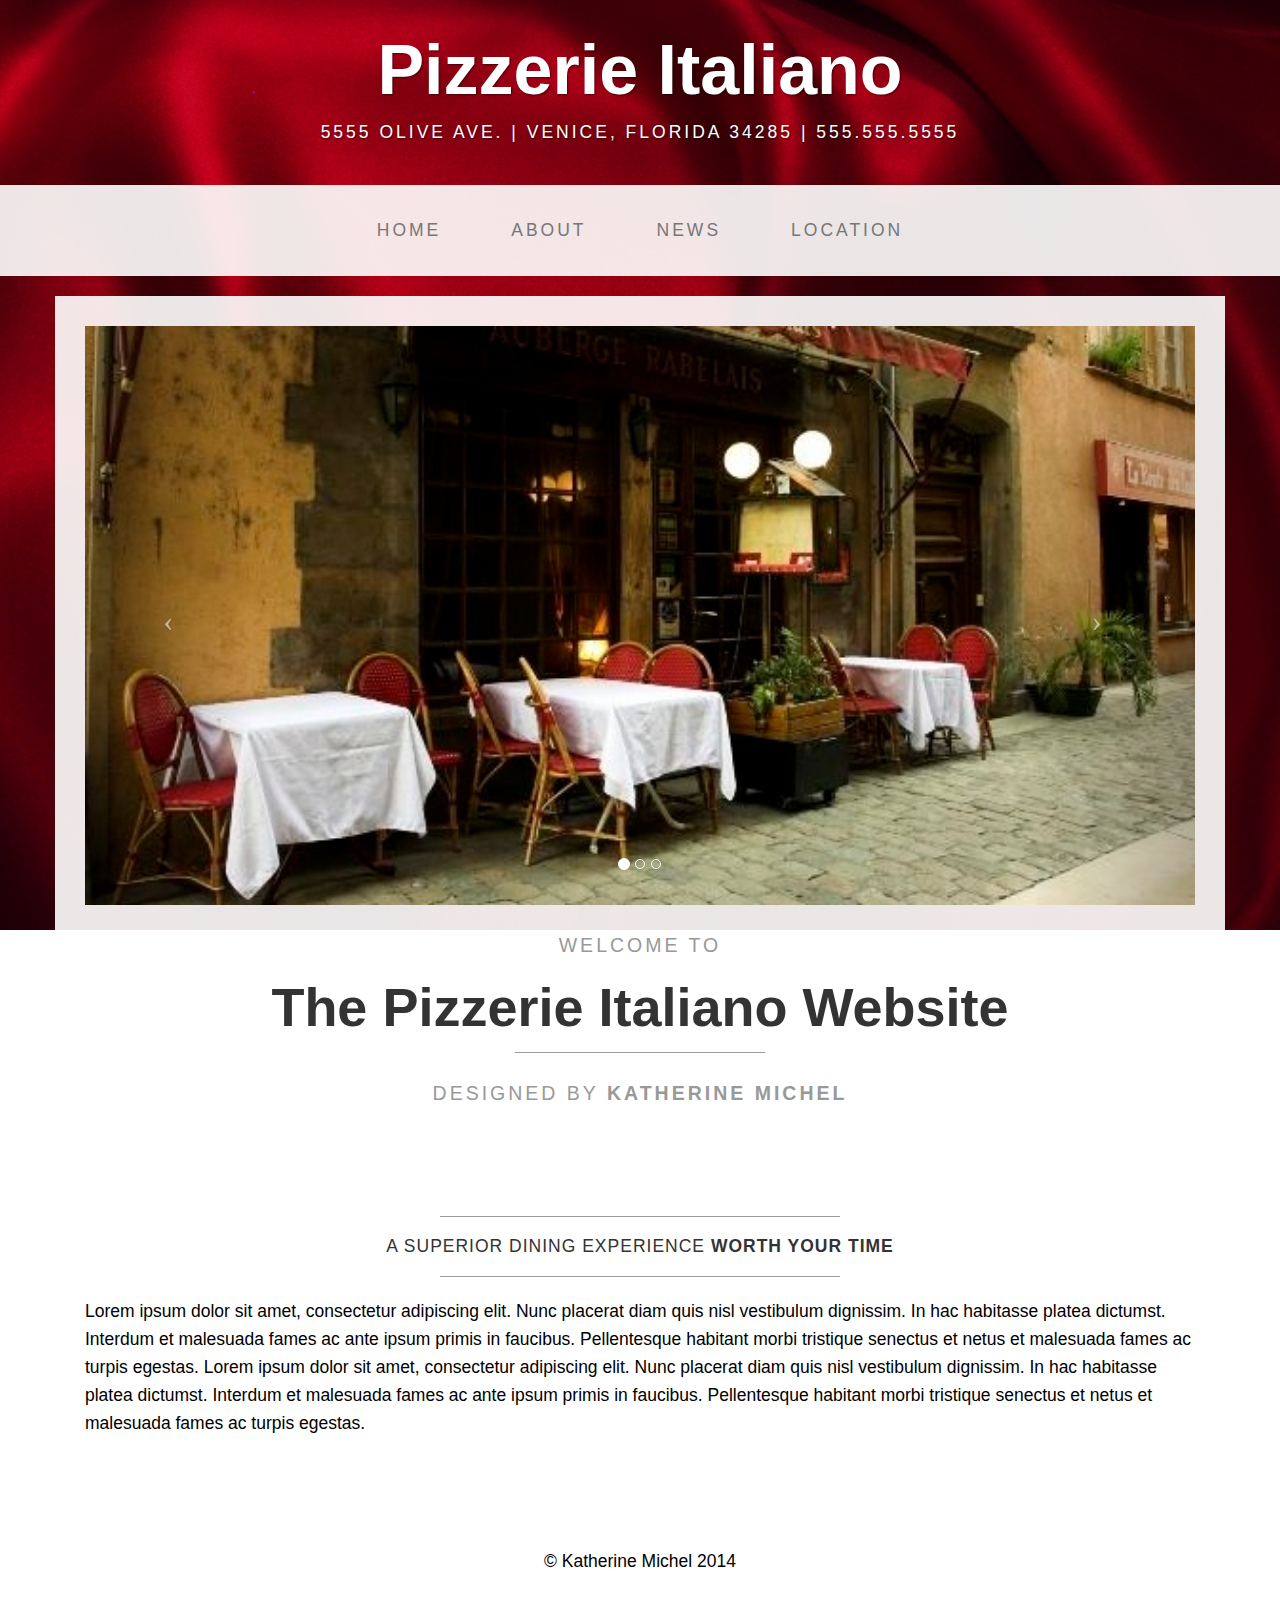
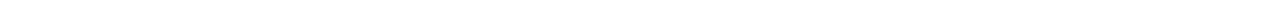
==== index.html @ 8fc907d5 "Update index.html" ====
<!DOCTYPE html>
<html lang="en">

<head>
    <meta charset="utf-8">
    <meta name="viewport" content="width=device-width, initial-scale=1.0">
    <meta name="description" content="">
    <meta name="author" content="">

    <title>Katherine Michel: Pizzerie Italiano</title>
    
    <!--Based on Start Bootstrap Business Casual-->

    <link href="css/bootstrap.css" rel="stylesheet">
    <link href="css/pizzerie-italiano.css" rel="stylesheet">
</head>

<body>

    <div class="brand">Pizzerie Italiano</div>
    <div class="address-bar">5555 Olive Ave. | Venice, Florida 34285 | 555.555.5555</div>

    <nav class="navbar navbar-default" role="navigation">
        <div class="container">
            <div class="navbar-header">
                <button type="button" class="navbar-toggle" data-toggle="collapse" data-target=".navbar-ex1-collapse">
                    <span class="sr-only">Toggle navigation</span>
                    <span class="icon-bar"></span>
                    <span class="icon-bar"></span>
                    <span class="icon-bar"></span>
                </button>
                <a class="navbar-brand" href="index.html">Pizzerie Italiano</a>
            </div>

            <!-- Collect the nav links, forms, and other content for toggling -->
            <div class="collapse navbar-collapse navbar-ex1-collapse">
                <ul class="nav navbar-nav">
                    <li><a href="index.html">Home</a>
                    </li>
                    <li><a href="about.html">About</a>
                    </li>
                    <li><a href="news.html">News</a>
                    </li>
                    <li><a href="location.html">Location</a>
                    </li>
                </ul>
            </div>
            <!-- /.navbar-collapse -->
        </div>
        <!-- /.container -->
    </nav>

    <div class="container">

        <div class="row">
            <div class="box">
                <div class="col-lg-12 text-center">
                    <div id="carousel-example-generic" class="carousel slide">
                        <!-- Indicators -->
                        <ol class="carousel-indicators hidden-xs">
                            <li data-target="#carousel-example-generic" data-slide-to="0" class="active"></li>
                            <li data-target="#carousel-example-generic" data-slide-to="1"></li>
                            <li data-target="#carousel-example-generic" data-slide-to="2"></li>
                        </ol>

                        <!-- Wrapper for slides -->
                        <div class="carousel-inner">
                            <div class="item active">
                                <img class="img-responsive img-full" src="img/image2.jpg" alt="">
                            </div>
                            <div class="item">
                                <img class="img-responsive img-full" src="img/image4.jpg" alt="">
                            </div>
                            <div class="item">
                                <img class="img-responsive img-full" src="img/image7.jpg" alt="">
                            </div>
                        </div>

                        <!-- Controls -->
                        <a class="left carousel-control" href="#carousel-example-generic" data-slide="prev">
                            <span class="icon-prev"></span>
                        </a>
                        <a class="right carousel-control" href="#carousel-example-generic" data-slide="next">
                            <span class="icon-next"></span>
                        </a>
                    </div>
                    <h2>
                        <small>Welcome to</small>
                    </h2>
                    <h1>
                        <span class="brand-name">The Pizzerie Italiano Website</span>
                    </h1>
                    <hr class="tagline-divider">
                    <h2>
                        <small>Designed by <strong>Katherine Michel</strong></small>
                    </h2>
                </div>
            </div>
        </div>

        <div class="row">
            <div class="box">
                <div class="col-lg-12">
                    <hr>
                    <h2 class="intro-text text-center">A superior dining experience <strong>worth your time</strong>
                    </h2>
                    <hr>
                    <p>Lorem ipsum dolor sit amet, consectetur adipiscing elit. Nunc placerat diam quis nisl vestibulum dignissim. In hac habitasse platea dictumst. Interdum et malesuada fames ac ante ipsum primis in faucibus. Pellentesque habitant morbi tristique senectus et netus et malesuada fames ac turpis egestas. Lorem ipsum dolor sit amet, consectetur adipiscing elit. Nunc placerat diam quis nisl vestibulum dignissim. In hac habitasse platea dictumst. Interdum et malesuada fames ac ante ipsum primis in faucibus. Pellentesque habitant morbi tristique senectus et netus et malesuada fames ac turpis egestas.</p>
                </div>
            </div>
        </div>

    </div>
    <!-- /.container -->

    <footer>
        <div class="container">
            <div class="row">
                <div class="col-lg-12 text-center">
                    <p>&copy; Katherine Michel 2014</p>
                </div>
            </div>
        </div>
    </footer>

    <!-- JavaScript -->
    <script src="js/jquery-1.10.2.js"></script>
    <script src="js/bootstrap.js"></script>
    <script>
    // Activates the Carousel
    $('.carousel').carousel({
        interval: 5000
    })
    </script>

</body>

</html>
---- css/pizzerie-italiano.css ----
body {
  background: url(../img/image11.jpg) no-repeat center center fixed; 
  -webkit-background-size: cover;
  -moz-background-size: cover;
  -o-background-size: cover;
  background-size: cover;
}

h1, h2, h3, h4, h5, h6 {
  text-transform: uppercase;
  letter-spacing: 3px;
  font-weight: 400;
}

p {
  font-size: 1.25em;
  line-height: 1.6;
  color: #000;
}

hr {
  border-color: #999999;
  max-width: 400px;
}

.brand,
.address-bar {
  display: none;
}


.navbar-brand {
  text-transform: uppercase;
  letter-spacing: 2px;
  font-weight: 900;
}

.navbar-nav {
  text-transform: uppercase;
  letter-spacing: 3px;
  font-weight: 400;
}

.img-full {
  min-width: 100%;
}

.brand-name {
  font-weight: 700;
  font-size: 1.5em;
  text-transform: capitalize;
  letter-spacing: normal;
}

.tagline-divider {
  margin: 15px auto 3px;
  border-color: #999999;
  max-width: 250px;
}

.box {
  background: #fff;
  background: rgba(255,255,255,0.9);
  margin-bottom: 20px;
  padding: 30px 15px;
}

.intro-text {
  text-transform: uppercase;
  letter-spacing: 1px;
  font-size: 1.25em;
  font-weight: 400;
}

.img-border {
  float: none;
  margin: 0 auto 0;
  border: #999999 solid 1px;
}

.img-left {
  float: none;
  margin: 0 auto 0;
}

footer {
  background: #fff;
  background: rgba(255,255,255,0.9);
}

footer p {
  margin: 0;
  padding: 50px 0;
}

@media screen and (min-width: 768px) {

.brand {
  display: inherit;
  font-weight: 700;
  font-size: 5em;
  line-height: normal;
  text-align: center;
  margin: 0;
  padding: 30px 0 10px;
  color: #fff;
  text-shadow: 1px 1px 2px rgba(0, 0, 0, 0.5);
}

.top-divider {
  margin-top: 0;
}

.img-left {
  float: left;
  margin-right: 25px;
}

.address-bar {
  display: inherit;
  text-align: center;
  margin: 0;
  padding: 0 0 40px;
  font-size: 1.25em;
  text-transform: uppercase;
  letter-spacing: 3px;
  font-weight: 400;
  color: #fff;
  text-shadow: 1px 1px 2px rgba(0, 0, 0, 0.5);
}

.navbar {
  border-radius: 0;
}

.navbar-header {
  display: none;
}

.navbar {
  min-height: 0;
}

.navbar-default {
  background: #fff;
  background: rgba(255,255,255,0.9);
  border: none;
}

.nav>li>a {
  padding: 35px;
}

.navbar-nav>li>a {
  line-height: normal;
}

.navbar-nav {
  float: none;
  margin: 0 auto;
  display: table;
  table-layout: fixed;
  font-size: 1.25em;
}

}

@media screen and (min-width: 1200px) {
    .box:after {
        content: '';
        display: table;
        clear: both;
    }
}
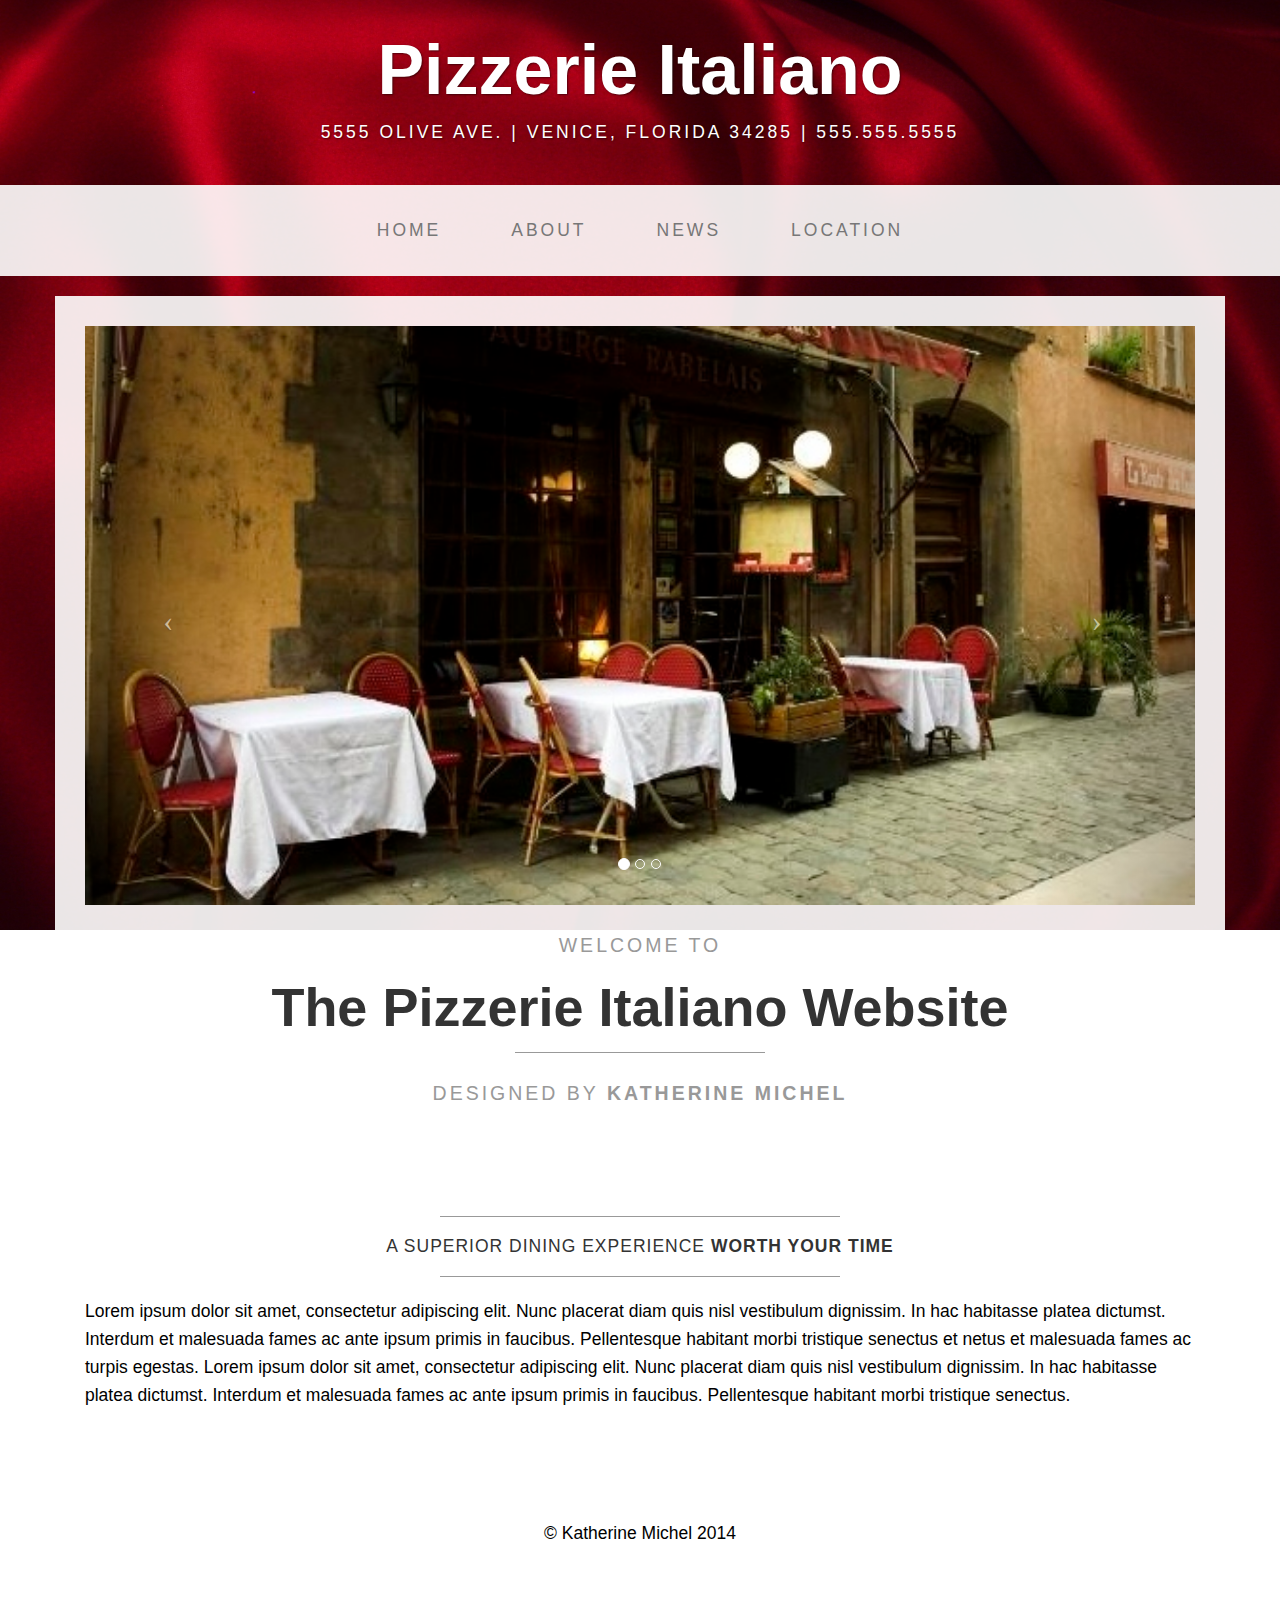
==== commit 838dc67c: "Update index.html" ====
--- a/index.html
+++ b/index.html
@@ -105,7 +105,7 @@
                     <h2 class="intro-text text-center">A superior dining experience <strong>worth your time</strong>
                     </h2>
                     <hr>
-                    <p>Lorem ipsum dolor sit amet, consectetur adipiscing elit. Nunc placerat diam quis nisl vestibulum dignissim. In hac habitasse platea dictumst. Interdum et malesuada fames ac ante ipsum primis in faucibus. Pellentesque habitant morbi tristique senectus et netus et malesuada fames ac turpis egestas. Lorem ipsum dolor sit amet, consectetur adipiscing elit. Nunc placerat diam quis nisl vestibulum dignissim. In hac habitasse platea dictumst. Interdum et malesuada fames ac ante ipsum primis in faucibus. Pellentesque habitant morbi tristique senectus et netus et malesuada fames ac turpis egestas.</p>
+                    <p>Lorem ipsum dolor sit amet, consectetur adipiscing elit. Nunc placerat diam quis nisl vestibulum dignissim. In hac habitasse platea dictumst. Interdum et malesuada fames ac ante ipsum primis in faucibus. Pellentesque habitant morbi tristique senectus et netus et malesuada fames ac turpis egestas. Lorem ipsum dolor sit amet, consectetur adipiscing elit. Nunc placerat diam quis nisl vestibulum dignissim. In hac habitasse platea dictumst. Interdum et malesuada fames ac ante ipsum primis in faucibus. Pellentesque habitant morbi tristique senectus.</p>
                 </div>
             </div>
         </div>
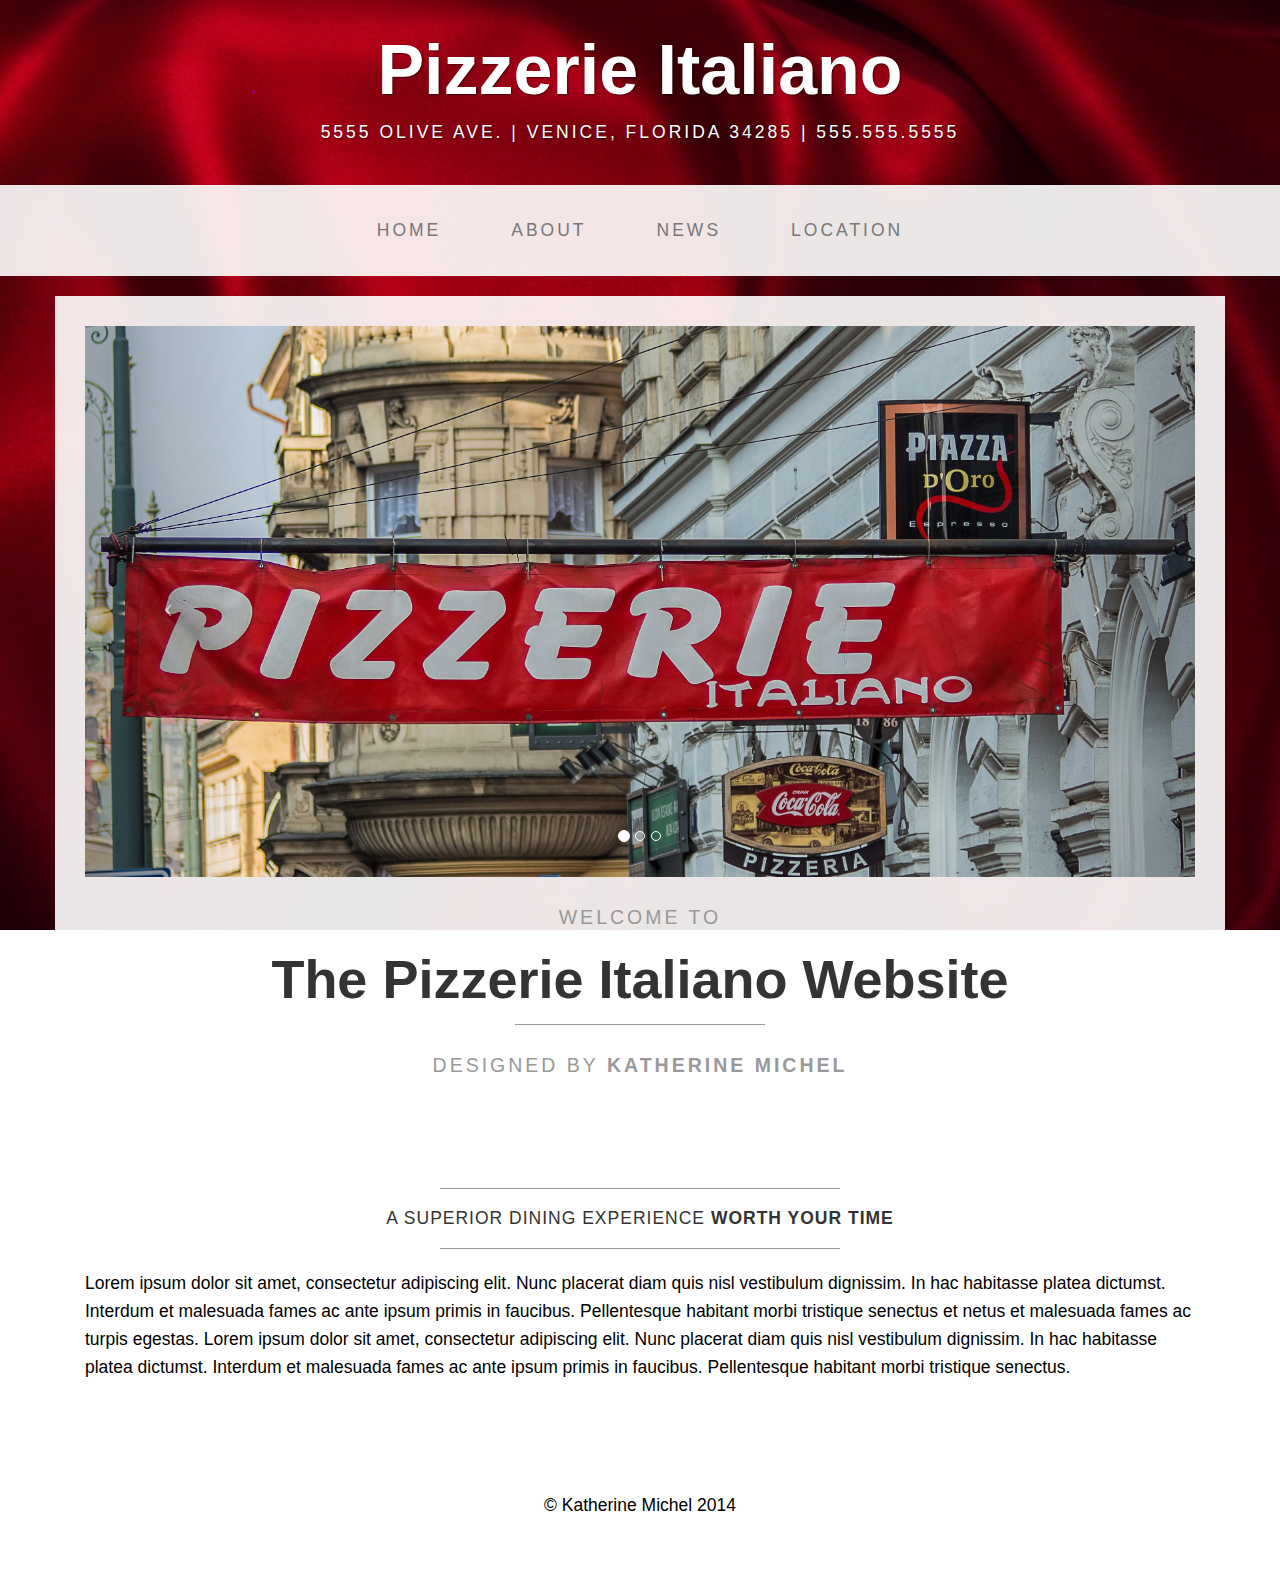
==== commit 15e719a8: "Update index.html" ====
--- a/index.html
+++ b/index.html
@@ -66,10 +66,10 @@
                         <!-- Wrapper for slides -->
                         <div class="carousel-inner">
                             <div class="item active">
-                                <img class="img-responsive img-full" src="img/image2.jpg" alt="">
+                                <img class="img-responsive img-full" src="img/image1.jpg" alt="">
                             </div>
                             <div class="item">
-                                <img class="img-responsive img-full" src="img/image4.jpg" alt="">
+                                <img class="img-responsive img-full" src="img/image2.jpg" alt="">
                             </div>
                             <div class="item">
                                 <img class="img-responsive img-full" src="img/image7.jpg" alt="">
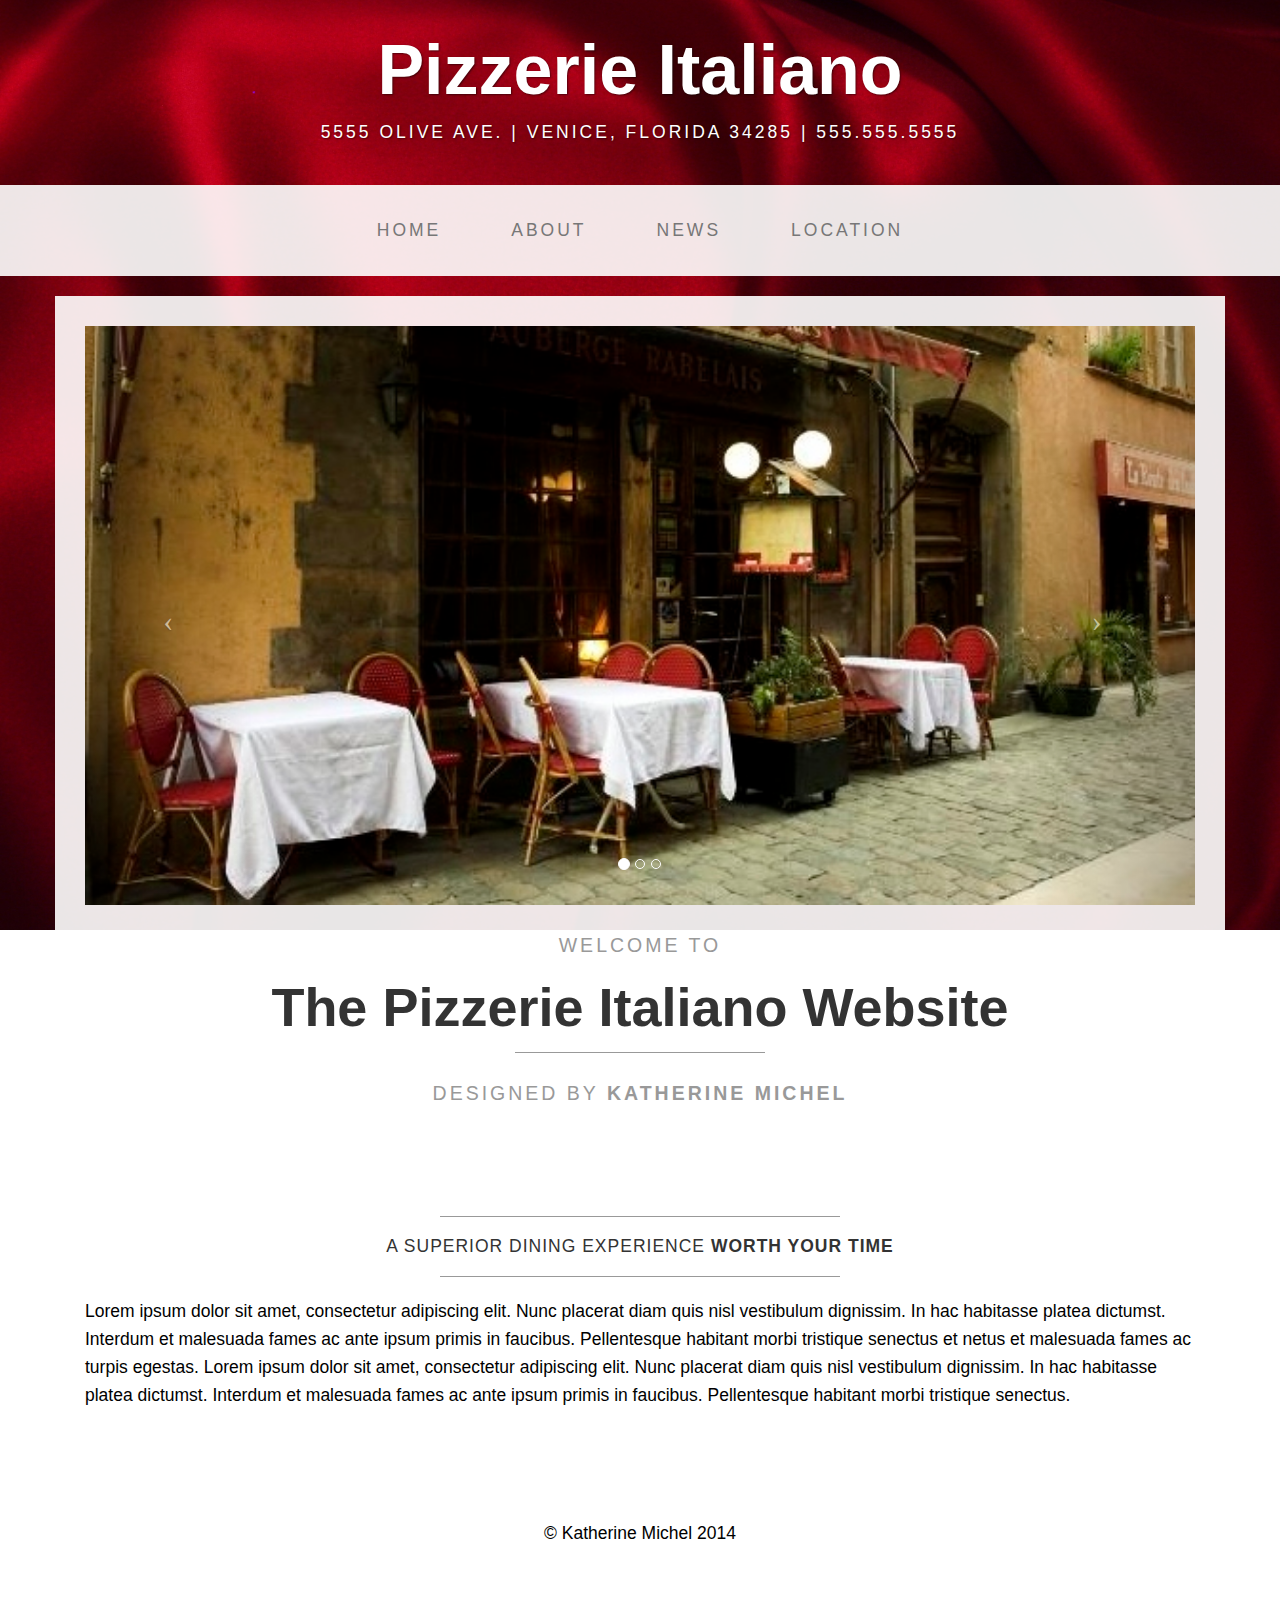
==== commit be15012b: "Update index.html" ====
--- a/index.html
+++ b/index.html
@@ -66,10 +66,10 @@
                         <!-- Wrapper for slides -->
                         <div class="carousel-inner">
                             <div class="item active">
-                                <img class="img-responsive img-full" src="img/image1.jpg" alt="">
+                                <img class="img-responsive img-full" src="img/image2.jpg" alt="">
                             </div>
                             <div class="item">
-                                <img class="img-responsive img-full" src="img/image2.jpg" alt="">
+                                <img class="img-responsive img-full" src="img/image4.jpg" alt="">
                             </div>
                             <div class="item">
                                 <img class="img-responsive img-full" src="img/image7.jpg" alt="">
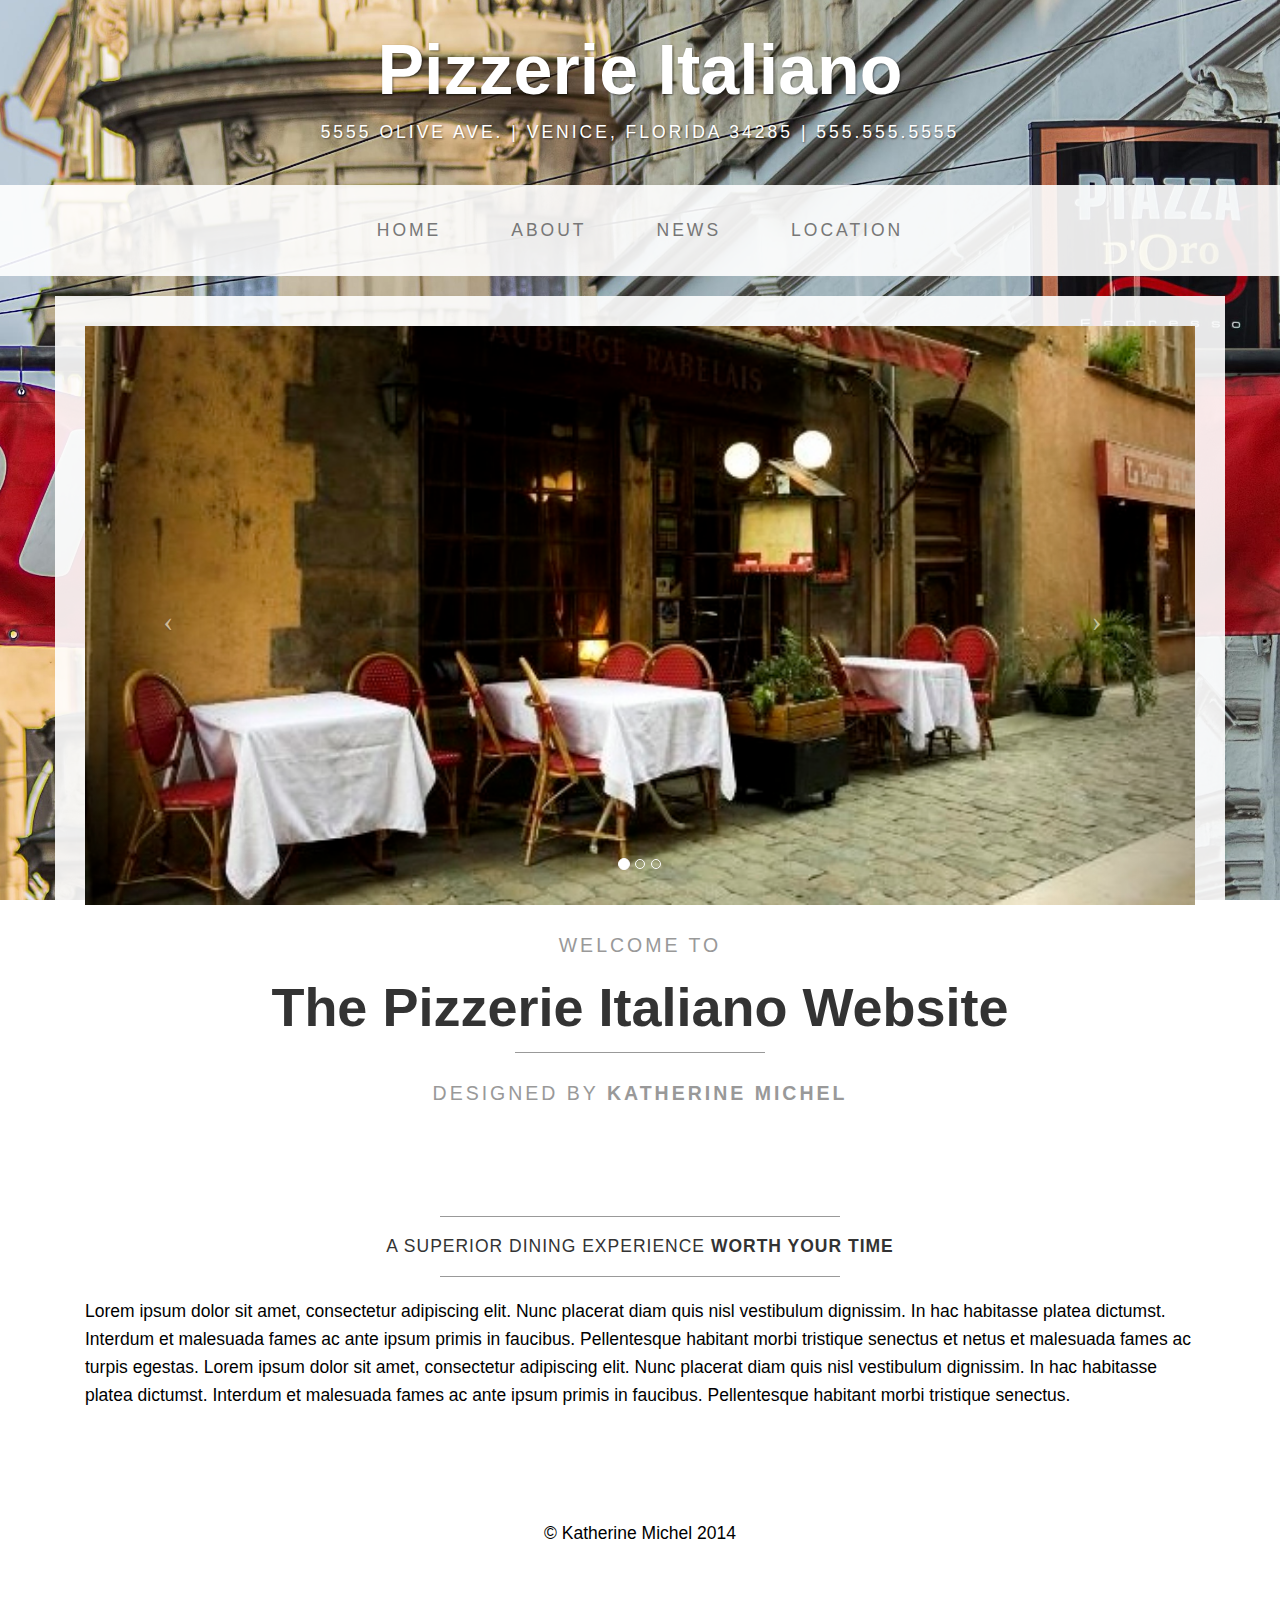
==== commit 107457fc: "Update index.html" ====
--- a/index.html
+++ b/index.html
@@ -69,10 +69,10 @@
                                 <img class="img-responsive img-full" src="img/image2.jpg" alt="">
                             </div>
                             <div class="item">
-                                <img class="img-responsive img-full" src="img/image4.jpg" alt="">
+                                <img class="img-responsive img-full" src="img/image3.jpg" alt="">
                             </div>
                             <div class="item">
-                                <img class="img-responsive img-full" src="img/image7.jpg" alt="">
+                                <img class="img-responsive img-full" src="img/image4.jpg" alt="">
                             </div>
                         </div>
 
--- a/css/pizzerie-italiano.css
+++ b/css/pizzerie-italiano.css
@@ -1,5 +1,5 @@
 body {
-  background: url(../img/image11.jpg) no-repeat center center fixed; 
+  background: url(../img/image1.jpg) no-repeat center center fixed; 
   -webkit-background-size: cover;
   -moz-background-size: cover;
   -o-background-size: cover;
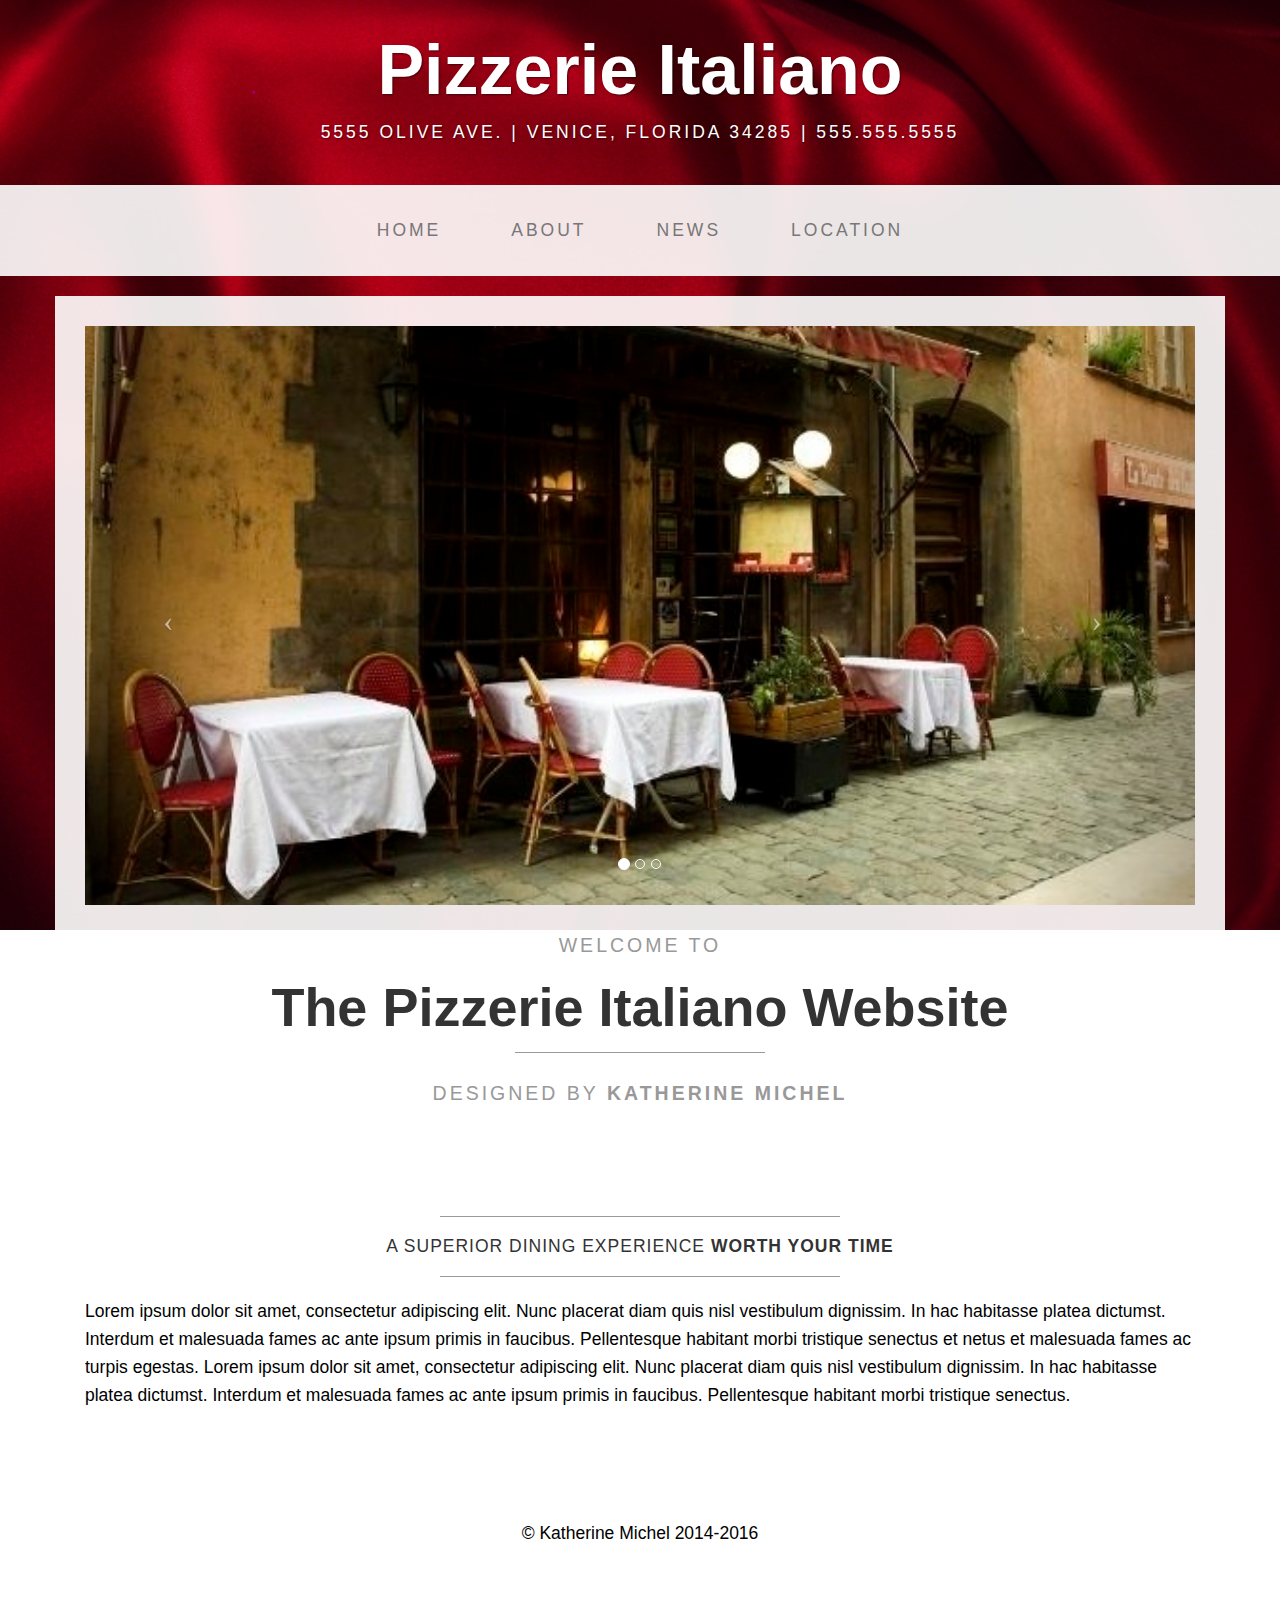
==== commit f984d9fe: "Update index.html" ====
--- a/index.html
+++ b/index.html
@@ -117,7 +117,7 @@
         <div class="container">
             <div class="row">
                 <div class="col-lg-12 text-center">
-                    <p>&copy; Katherine Michel 2014</p>
+                    <p>&copy; Katherine Michel 2014-2016</p>
                 </div>
             </div>
         </div>
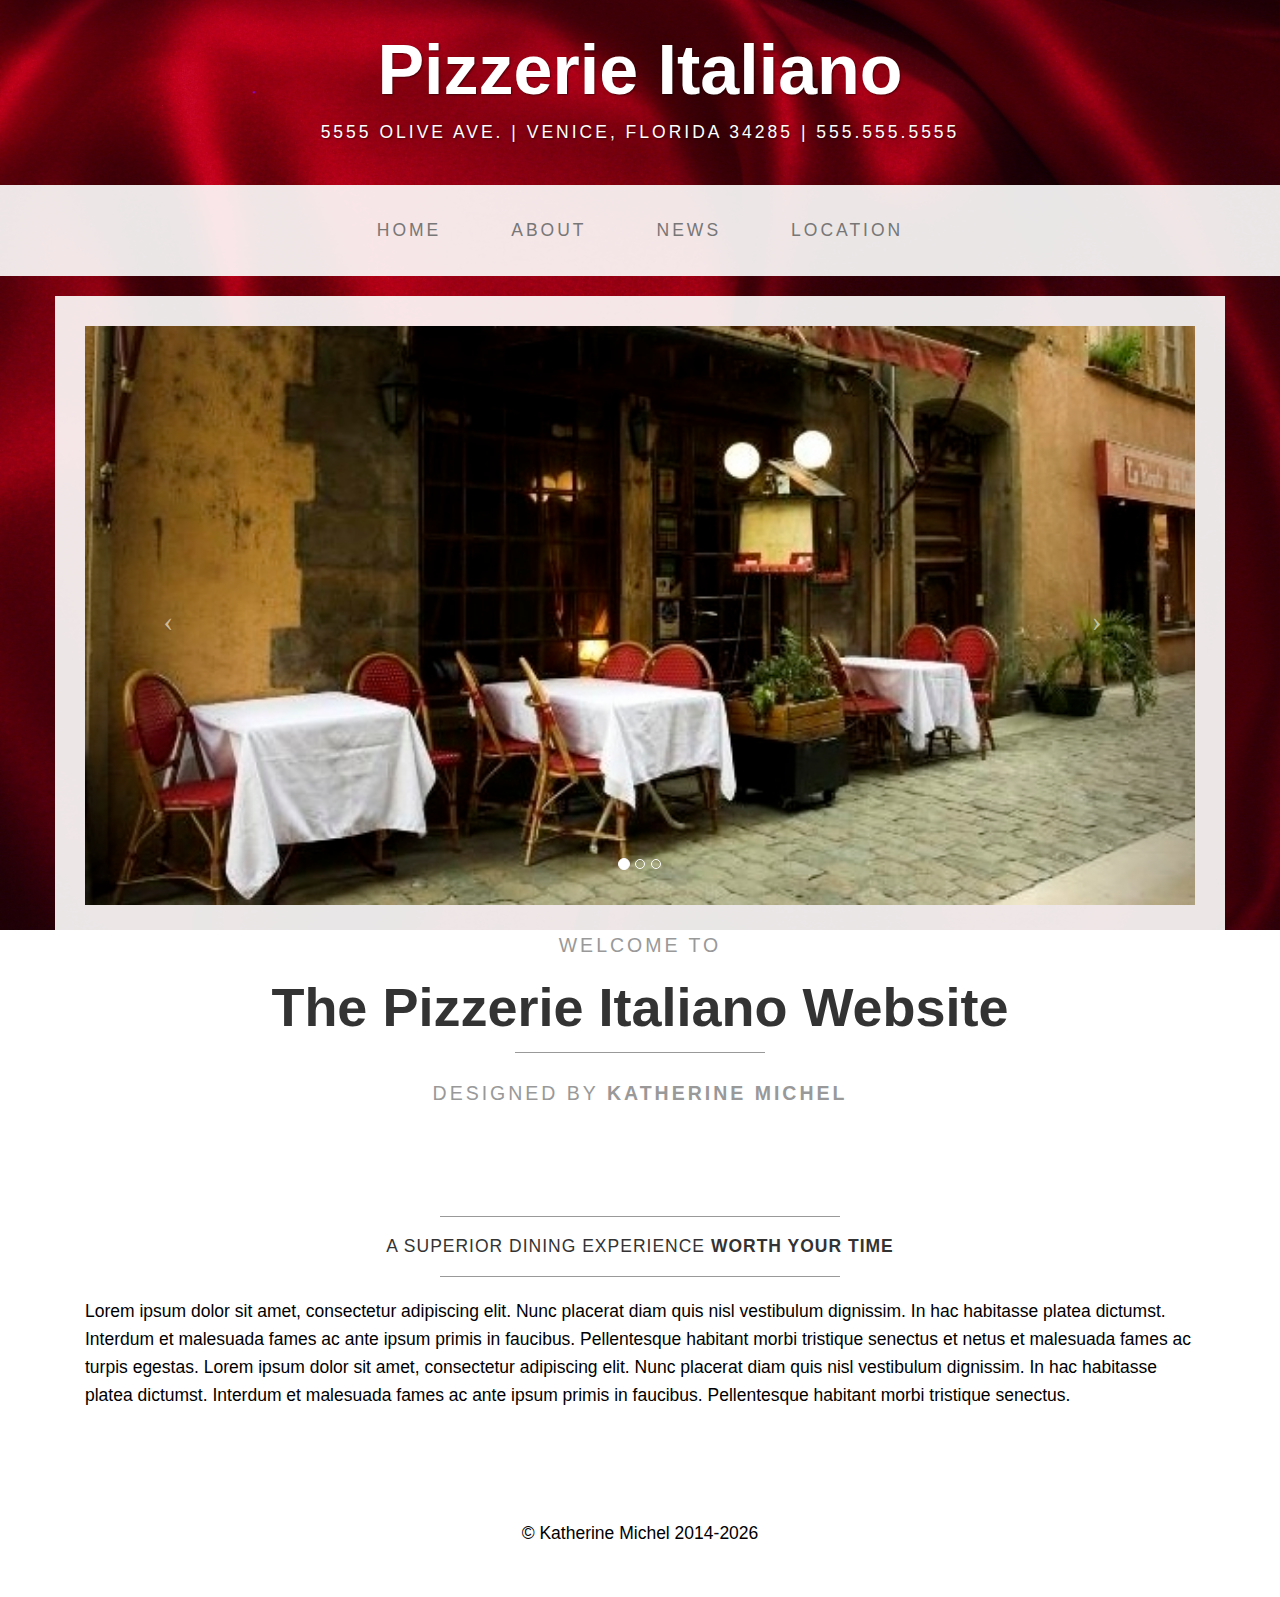
==== commit c95dd387: "Adding auto-updating copyright date" ====
--- a/index.html
+++ b/index.html
@@ -66,13 +66,13 @@
                         <!-- Wrapper for slides -->
                         <div class="carousel-inner">
                             <div class="item active">
-                                <img class="img-responsive img-full" src="img/image2.jpg" alt="">
+                                <img class="img-responsive img-full" src="images/image2.jpg" alt="">
                             </div>
                             <div class="item">
-                                <img class="img-responsive img-full" src="img/image3.jpg" alt="">
+                                <img class="img-responsive img-full" src="images/image3.jpg" alt="">
                             </div>
                             <div class="item">
-                                <img class="img-responsive img-full" src="img/image4.jpg" alt="">
+                                <img class="img-responsive img-full" src="images/image4.jpg" alt="">
                             </div>
                         </div>
 
@@ -117,7 +117,7 @@
         <div class="container">
             <div class="row">
                 <div class="col-lg-12 text-center">
-                    <p>&copy; Katherine Michel 2014-2016</p>
+                    <p>&copy; Katherine Michel 2014<script>new Date().getFullYear()>2014&&document.write("-"+new Date().getFullYear());</script></p>
                 </div>
             </div>
         </div>
--- a/css/pizzerie-italiano.css
+++ b/css/pizzerie-italiano.css
@@ -1,5 +1,5 @@
 body {
-  background: url(../img/image1.jpg) no-repeat center center fixed; 
+  background: url(../images/image1.jpg) no-repeat center center fixed; 
   -webkit-background-size: cover;
   -moz-background-size: cover;
   -o-background-size: cover;
